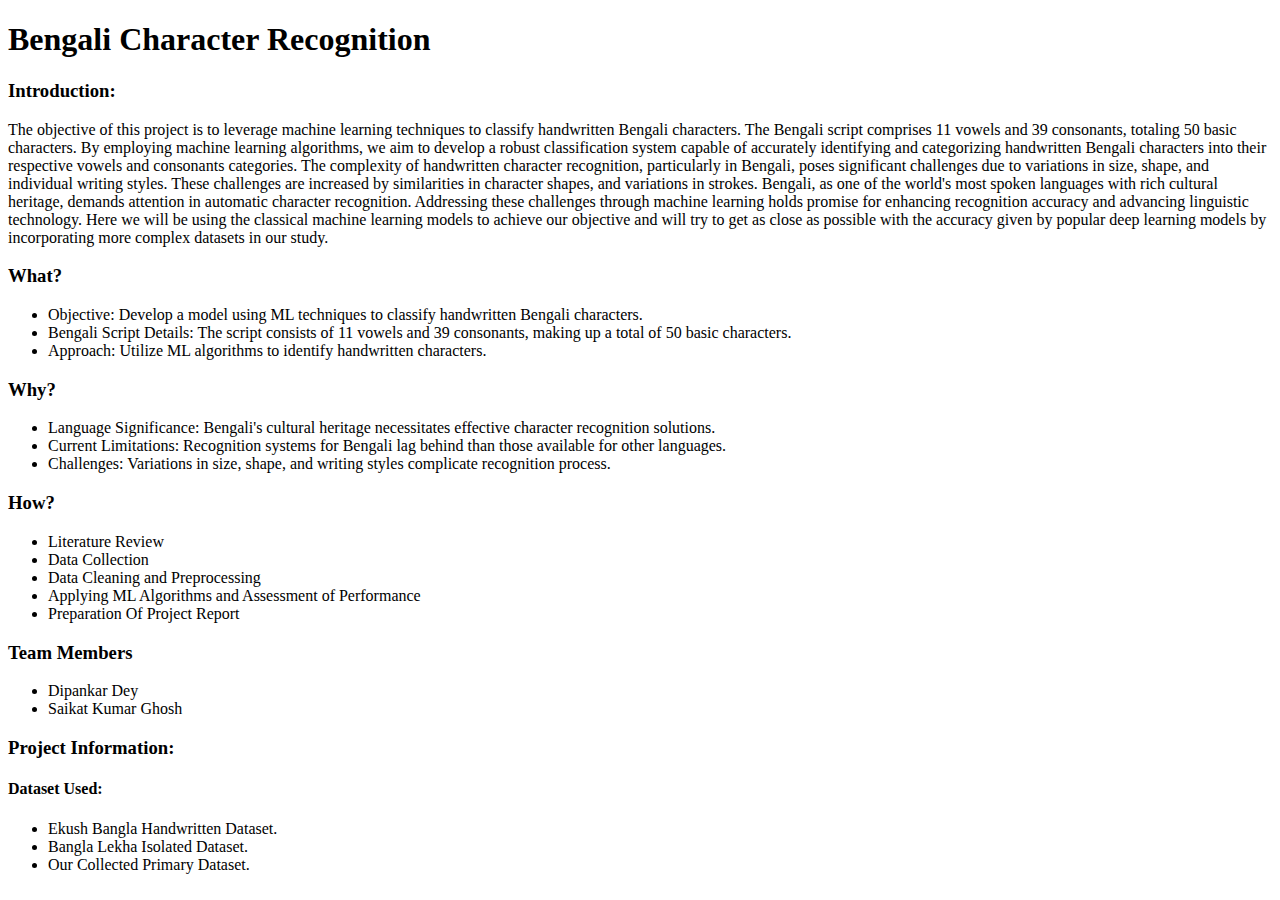
==== Bengali_Handwritten_Character_recognition/main.html @ 751ee662 "Add files via upload" ====
<!DOCTYPE html>
<html lang="en-US">
    <head>
        <meta charset="UTF-8">
        <title>Bengali Character Recognition</title>
        <link rel="stylesheet" href="C:\Users\saika\OneDrive\Desktop\html_work\portfolio_website\Bengali_Handwritten_Character_recognition\style.css">
    </head>    
    <body>
        <header><h1>Bengali Character Recognition</h1></header>
        <main>
            <section class="intro">
                <h3><b>Introduction:</b></h3>
                <p>The objective of this project is to leverage machine learning techniques to classify handwritten Bengali characters. The Bengali script comprises 11 vowels and 39 consonants, totaling
                    50 basic characters. By employing machine learning algorithms, we aim to develop a robust classification system capable of accurately identifying and categorizing handwritten
                    Bengali characters into their respective vowels and consonants categories. The complexity
                    of handwritten character recognition, particularly in Bengali, poses significant challenges
                    due to variations in size, shape, and individual writing styles. These challenges are increased by similarities in character shapes, and variations in strokes. Bengali, as one of
                    the world's most spoken languages with rich cultural heritage, demands attention in automatic character recognition. Addressing these challenges through machine learning holds
                    promise for enhancing recognition accuracy and advancing linguistic technology. Here we
                    will be using the classical machine learning models to achieve our objective and will try
                    to get as close as possible with the accuracy given by popular deep learning models by
                    incorporating more complex datasets in our study.
                    </p>
            </section>
            <section class="what">
                <h3 id="what"><b>What?</b></h3>
                <ul>
                    <li>Objective: Develop a model using ML techniques to classify handwritten Bengali characters.</li>
                    <li>Bengali Script Details: The script consists of 11 vowels and 39 consonants, making up a total of 50 basic characters.</li>
                    <li>Approach: Utilize ML algorithms to identify handwritten characters.</li>
                </ul>
            </section>
            <section class="why">
                <h3 id="why"><b>Why?</b></h3>
                <ul>
                    <li>Language Significance: Bengali's cultural heritage necessitates effective character recognition solutions.</li>
                    <li> Current Limitations: Recognition systems for Bengali lag behind than those available for other languages.</li>
                    <li> Challenges: Variations in size, shape, and writing styles complicate recognition process.</li>
                        
                </ul>
            </section>   
            <section class="How">
                <h3 id="how"><b>How?</b></h3>
                <ul>
                    <li>Literature Review</li>
                    <li>Data Collection</li>
                    <li>Data Cleaning and Preprocessing</li>
                    <li>Applying ML Algorithms and Assessment of Performance</li>
                    <li>Preparation Of Project Report</li>
                </ul>
            </section> 
            <section class="team_info">
                <h3><b>Team Members</b></h3>
                <ul>
                    <li>Dipankar Dey</li>
                    <li>Saikat Kumar Ghosh</li>
                </ul>
            </section>
            <section class="project_info">
                <h3>Project Information:</h3>
                <h4>Dataset Used:</h4>
                <ul>
                    <li>Ekush Bangla Handwritten Dataset.</li>
                    <li>Bangla Lekha Isolated Dataset.</li>
                    <li>Our Collected Primary Dataset.</li>
                </ul>
            </section>
        </main>
    </body>
</html>
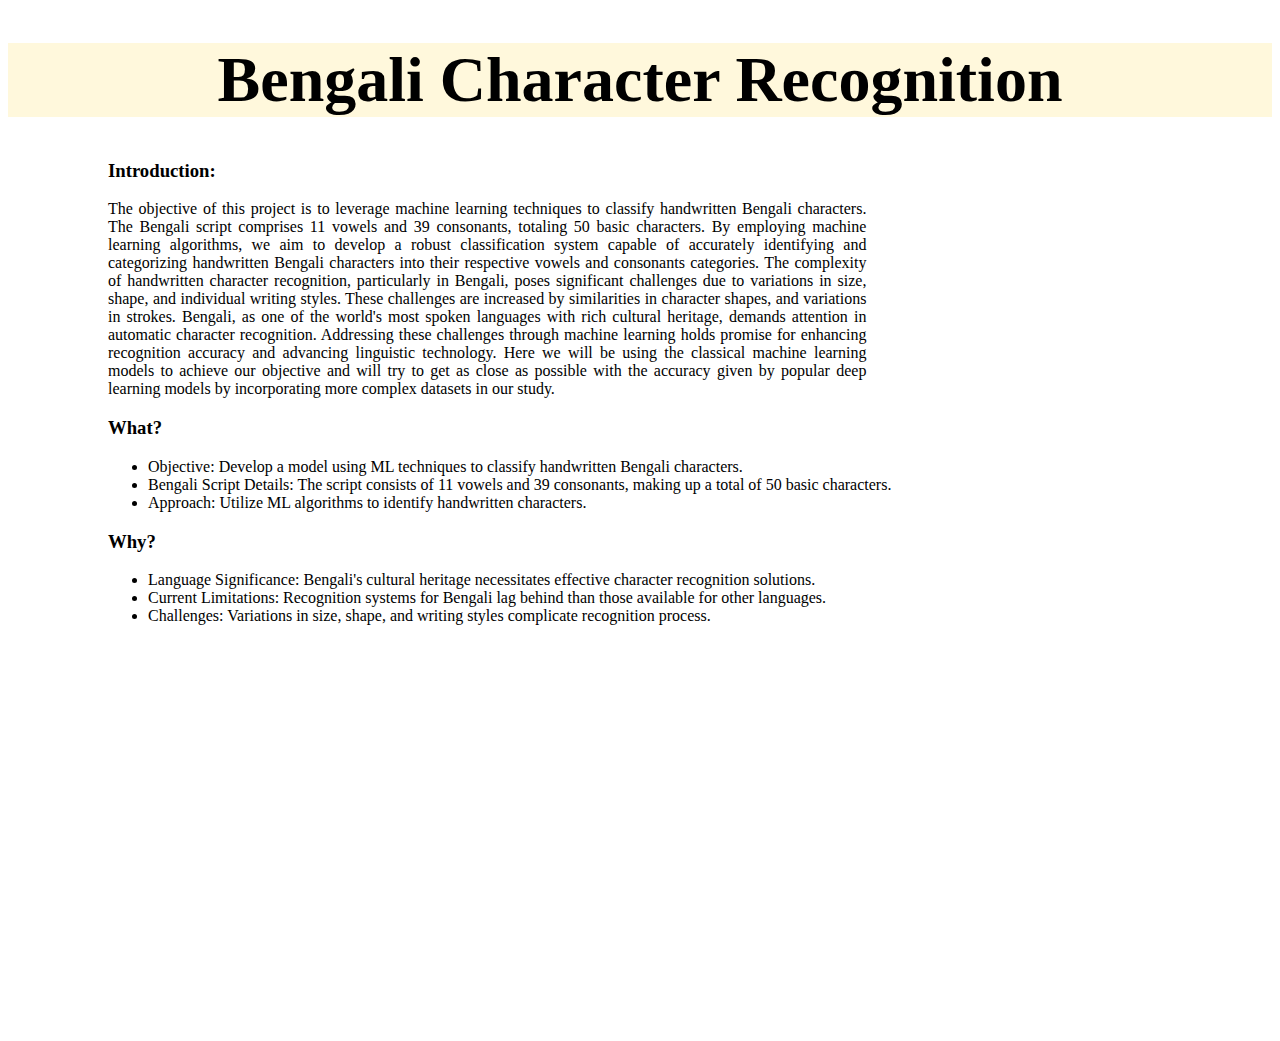
==== commit fed308d3: "Update main.html" ====
--- a/Bengali_Handwritten_Character_recognition/main.html
+++ b/Bengali_Handwritten_Character_recognition/main.html
@@ -3,7 +3,7 @@
     <head>
         <meta charset="UTF-8">
         <title>Bengali Character Recognition</title>
-        <link rel="stylesheet" href="C:\Users\saika\OneDrive\Desktop\html_work\portfolio_website\Bengali_Handwritten_Character_recognition\style.css">
+        <link rel="stylesheet" href="style.css">
     </head>    
     <body>
         <header><h1>Bengali Character Recognition</h1></header>
@@ -67,4 +67,4 @@
             </section>
         </main>
     </body>
-</html>+</html>
--- a/Bengali_Handwritten_Character_recognition/style.css
+++ b/Bengali_Handwritten_Character_recognition/style.css
@@ -0,0 +1,148 @@
+header{
+    background-color: cornsilk;
+    font-size: xx-large;
+    font-family: cursive;
+    color: black;
+    text-align: center;
+    padding-right: 0%;
+    padding-left: 0%;
+   
+}
+
+/* html{
+    width:80%;
+    
+} */
+
+/* main{
+    background-image: url("EDA_indian_export_import\image2.jpg");
+    
+} */
+
+.intro
+{    animation-name: slide-in;
+    animation-duration: 2s;
+    transform: translateX(100px);
+    /* animation-delay: 1s; */
+    animation-timing-function: ease-in;
+    animation-fill-mode: forwards;
+    width: 60%;
+    text-align: justify;
+}
+
+@keyframes slide-in{
+    0%{
+        
+        transform:translateX(-100px);
+        opacity: 0;
+        
+
+    }
+    100% {
+        transform:translateX(100px);
+        opacity: 1;
+    }
+} 
+
+
+
+.what
+{    animation-name: slide-in;
+    animation-duration: 2s;
+    transform: translateX(100px);
+    /* animation-delay: 1s; */
+    animation-timing-function: ease-in;
+    animation-fill-mode: forwards;
+}
+
+@keyframes slide-in{
+    0%{
+        
+        transform:translateX(-100px);
+        opacity: 0;
+        
+
+    }
+    100% {
+        transform:translateX(100px);
+        opacity: 1;
+    }
+} 
+
+.why{
+    animation-name: slide-in;
+    animation-duration: 3s;
+    transform: translateX(100px);
+    /* animation-delay: 1s; */
+    animation-timing-function:ease-in;
+    animation-fill-mode: forwards;
+}
+
+@keyframes slide-in{
+    0%{
+        
+        transform:translateX(-100px);
+        opacity: 0;
+        
+
+    }
+    100% {
+        transform:translateX(100px);
+        opacity: 1;
+    }
+} 
+
+
+.How {
+    animation-name: slide-in;
+    animation-duration: 4s;
+    animation-timing-function: ease-in;
+    animation-fill-mode: forwards;
+    opacity: 0; 
+}
+@keyframes slide-in {
+    0% {
+        transform: translateX(-100px);
+        opacity: 0;
+    }
+    100% {
+        transform: translateX(100px);
+        opacity: 1;
+    }
+}
+.team_info{
+    animation-name: slide-in;
+    animation-duration: 5s;
+    animation-timing-function: ease-in;
+    animation-fill-mode: forwards;
+    opacity: 0; 
+}
+@keyframes slide-in {
+    0% {
+        transform: translateX(-100px);
+        opacity: 0;
+    }
+    100% {
+        transform: translateX(100px);
+        opacity: 1;
+    }
+}
+
+.project_info{
+    animation-name:slide-in;
+    animation-duration: 6s;
+    animation-timing-function: ease-in;
+    animation-fill-mode: forwards;
+    transform: translateX(100px);
+    opacity: 0;
+}
+@keyframes slide-in {
+    0% {
+        transform: translateX(-100px);
+        opacity: 0;
+    }
+    100% {
+        transform: translateX(100px);
+        opacity: 1;
+    }
+}